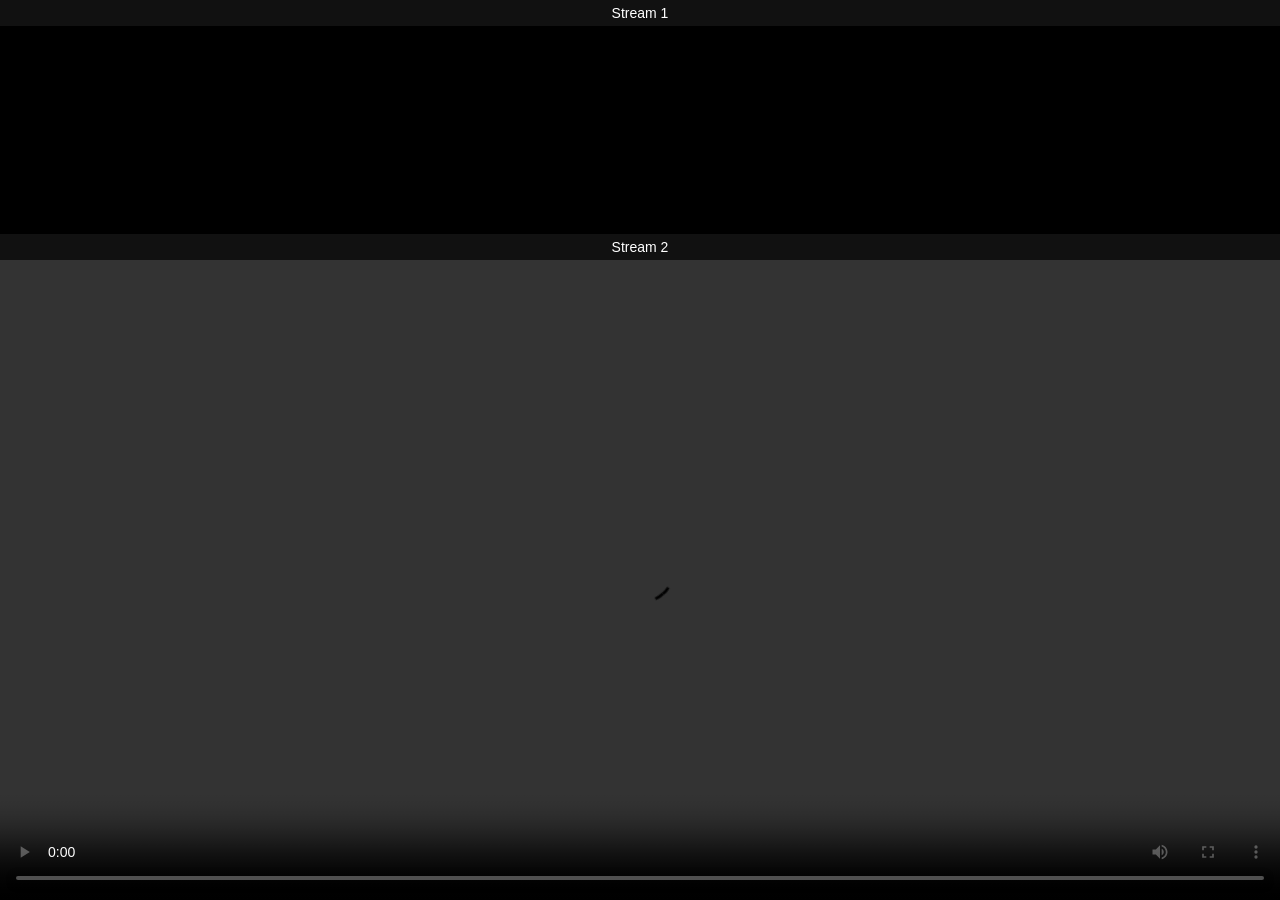
==== index.html @ d9990a70 "Update index.html" ====
<!DOCTYPE html>
<html>

<head>

<meta charset="UTF-8">
<meta name="viewport" content="width=device-width, initial-scale=1">

<title>F1 - Japan</title>
<link rel="icon" type="image/png" href="logo2.png">

<link href="https://vjs.zencdn.net/7.20.3/video-js.css" rel="stylesheet">

<link rel="stylesheet" href="style.css">

</head>

<body>

<div class="container">

<div class="stream-box">

<div class="label">Stream 1</div>

<iframe 
class="stream"
src="https://pooembed.eu/embed/f1/2026/japan/race"
allowfullscreen>
</iframe>

</div>

<div class="stream-box">

<div class="label">Stream 2</div>

<video
id="f1player"
class="video-js stream"
controls
autoplay>

<source 
src="https://hakunamatata5.org:8088/hls/sky-f1.m3u8"
type="application/x-mpegURL">

</video>

</div>

</div>

<script src="https://vjs.zencdn.net/7.20.3/video.min.js"></script>

<script>

videojs('f1player',{
fluid:false
});

</script>

</body>

</html>
---- style.css ----
/* Reset browser defaults */
*{
box-sizing:border-box;
margin:0;
padding:0;
}

/* Prevent scrolling */
html, body{
width:100%;
height:100%;
overflow:hidden;
background:black;
font-family:Arial, sans-serif;
}

/* Main container */
.container{
position:fixed;
top:0;
left:0;
width:100%;
height:100dvh; /* modern viewport fix */
display:flex;
flex-direction:column;
overflow:hidden;
}

/* Streams */
.stream{
flex:1;
width:100%;
border:none;
display:block;
min-height:0;
background:black;
}

/* Optional hover focus effect */
.stream:hover{
flex:1.2;
transition:0.3s;
}

.video-js{
flex:1;
width:100%;
height:100%;
min-height:0;
}

.stream-box{
flex:1;
display:flex;
flex-direction:column;
}

.label{
color:white;
padding:5px;
font-size:14px;
background:#111;
text-align:center;
}
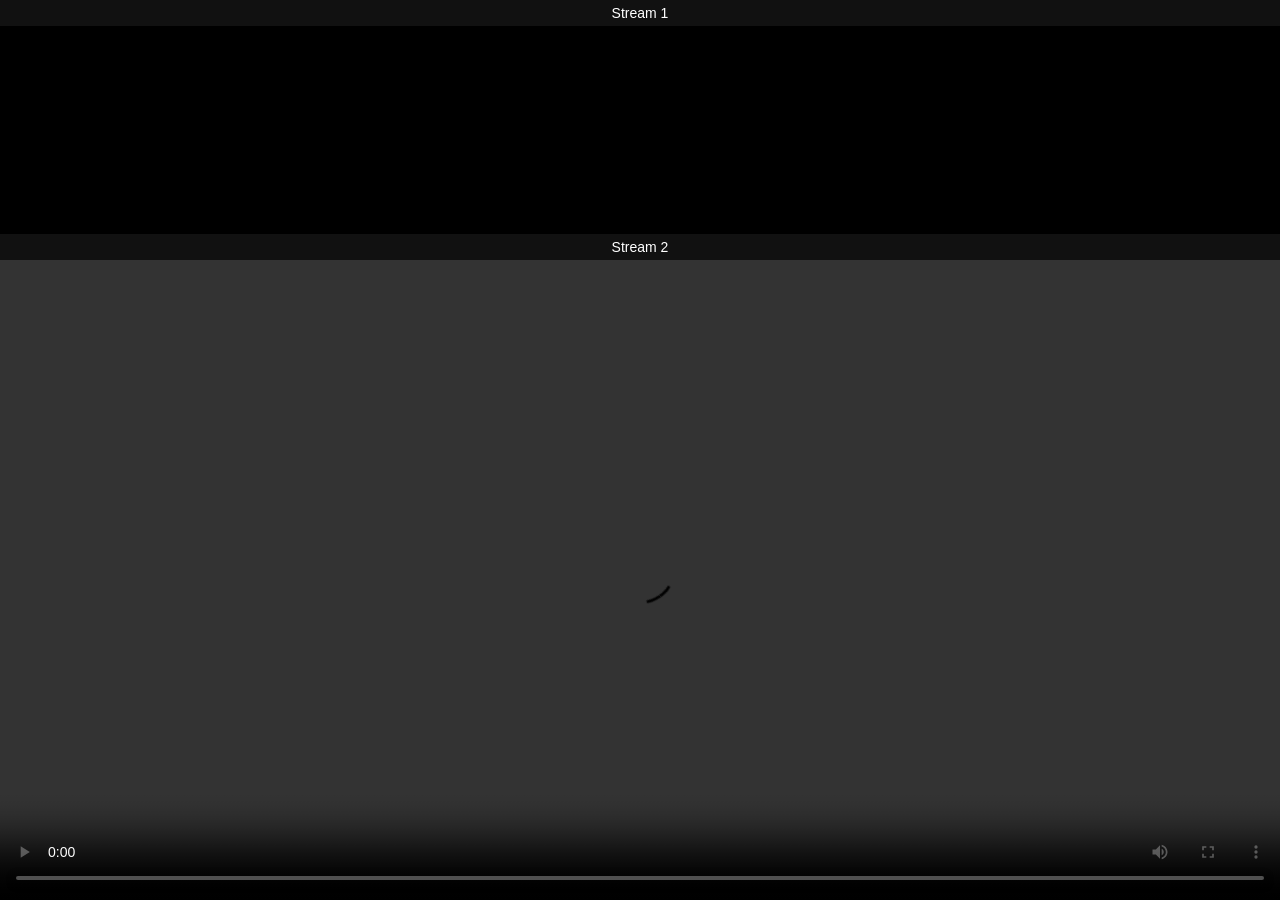
==== commit 45451856: "Update index.html" ====
--- a/index.html
+++ b/index.html
@@ -6,7 +6,7 @@
 <meta charset="UTF-8">
 <meta name="viewport" content="width=device-width, initial-scale=1">
 
-<title>F1 - Japan</title>
+<title>F1 - Monaco FP1 🔴</title>
 <link rel="icon" type="image/png" href="logo2.png">
 
 <link href="https://vjs.zencdn.net/7.20.3/video-js.css" rel="stylesheet">
@@ -25,7 +25,7 @@
 
 <iframe 
 class="stream"
-src="https://pooembed.eu/embed/f1/2026/japan/race"
+src="https://pooembed.eu/embed/f1/2026/monaco/fp1"
 allowfullscreen>
 </iframe>
 
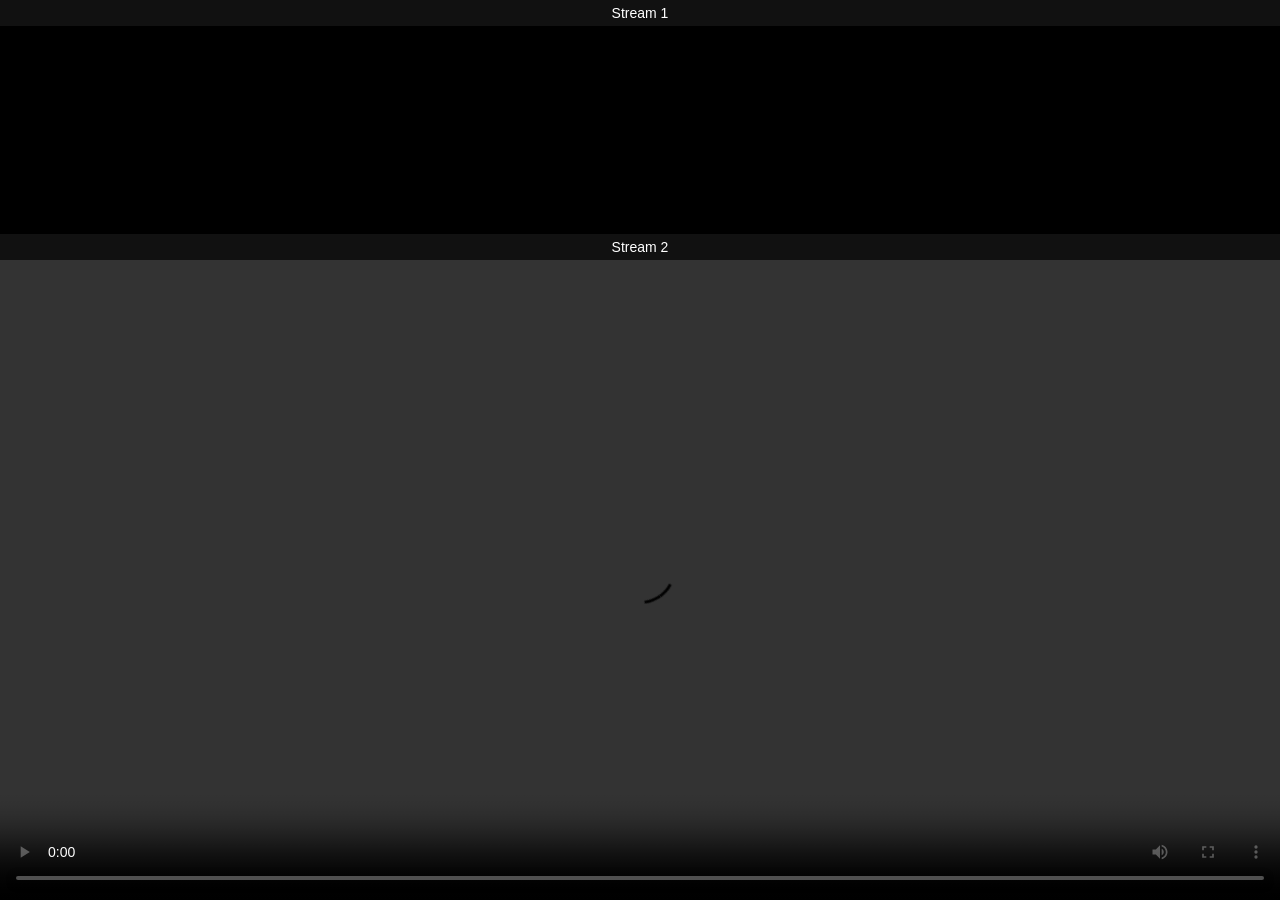
==== commit 40fb7c85: "Update index.html" ====
--- a/index.html
+++ b/index.html
@@ -6,7 +6,7 @@
 <meta charset="UTF-8">
 <meta name="viewport" content="width=device-width, initial-scale=1">
 
-<title>F1 - Monaco FP1 🔴</title>
+<title>F1 - Monaco FP2 🔴</title>
 <link rel="icon" type="image/png" href="logo2.png">
 
 <link href="https://vjs.zencdn.net/7.20.3/video-js.css" rel="stylesheet">
@@ -25,7 +25,7 @@
 
 <iframe 
 class="stream"
-src="https://pooembed.eu/embed/f1/2026/monaco/fp1"
+src="https://pooembed.eu/embed/f1/2026/monaco/fp2"
 allowfullscreen>
 </iframe>
 
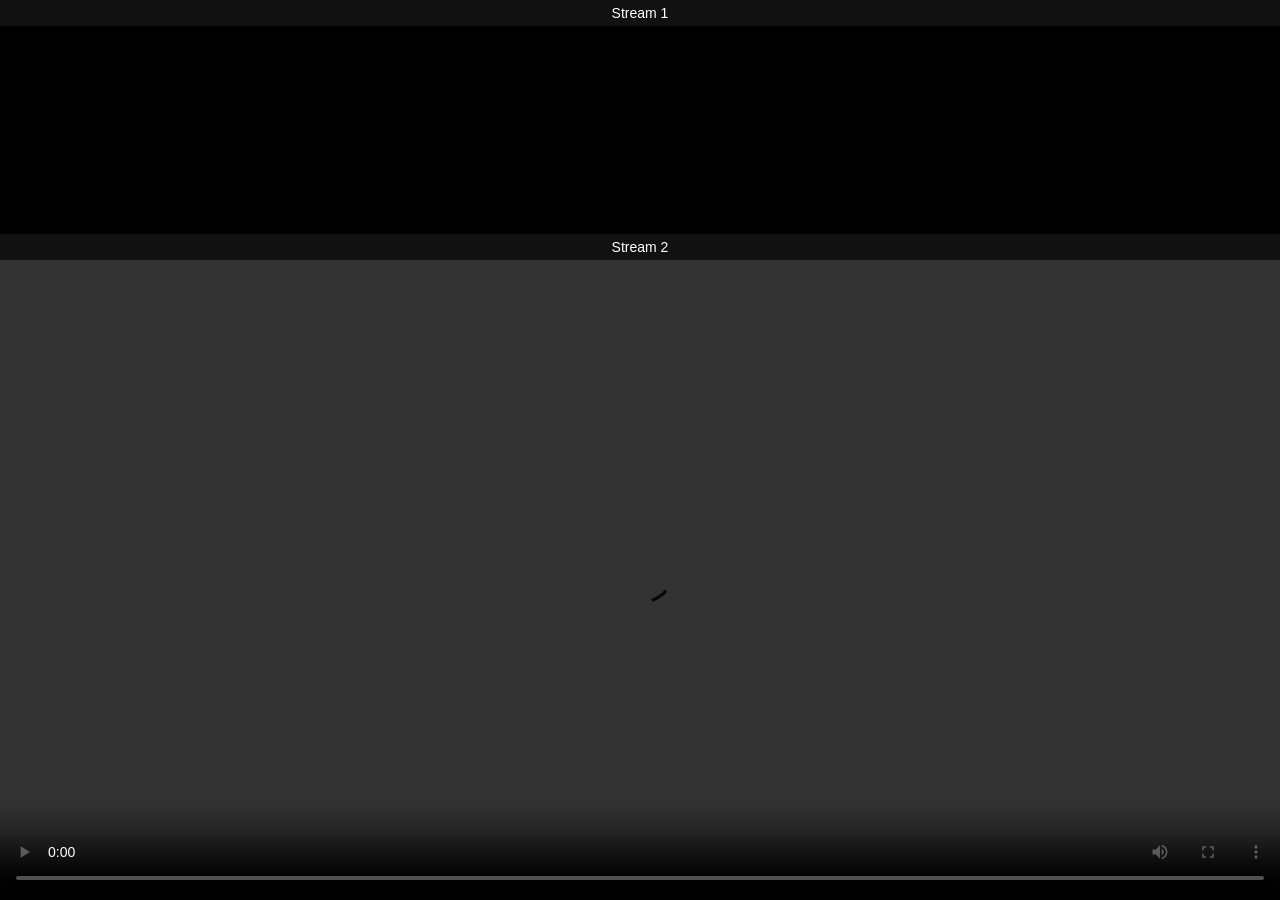
==== commit 664995b9: "Update index.html" ====
--- a/index.html
+++ b/index.html
@@ -6,7 +6,7 @@
 <meta charset="UTF-8">
 <meta name="viewport" content="width=device-width, initial-scale=1">
 
-<title>F1 - Monaco FP2 🔴</title>
+<title>F1 - Monaco FP3 🔴</title>
 <link rel="icon" type="image/png" href="logo2.png">
 
 <link href="https://vjs.zencdn.net/7.20.3/video-js.css" rel="stylesheet">
@@ -25,7 +25,7 @@
 
 <iframe 
 class="stream"
-src="https://pooembed.eu/embed/f1/2026/monaco/fp2"
+src="https://pooembed.eu/embed/f1/2026/monaco/fp3"
 allowfullscreen>
 </iframe>
 
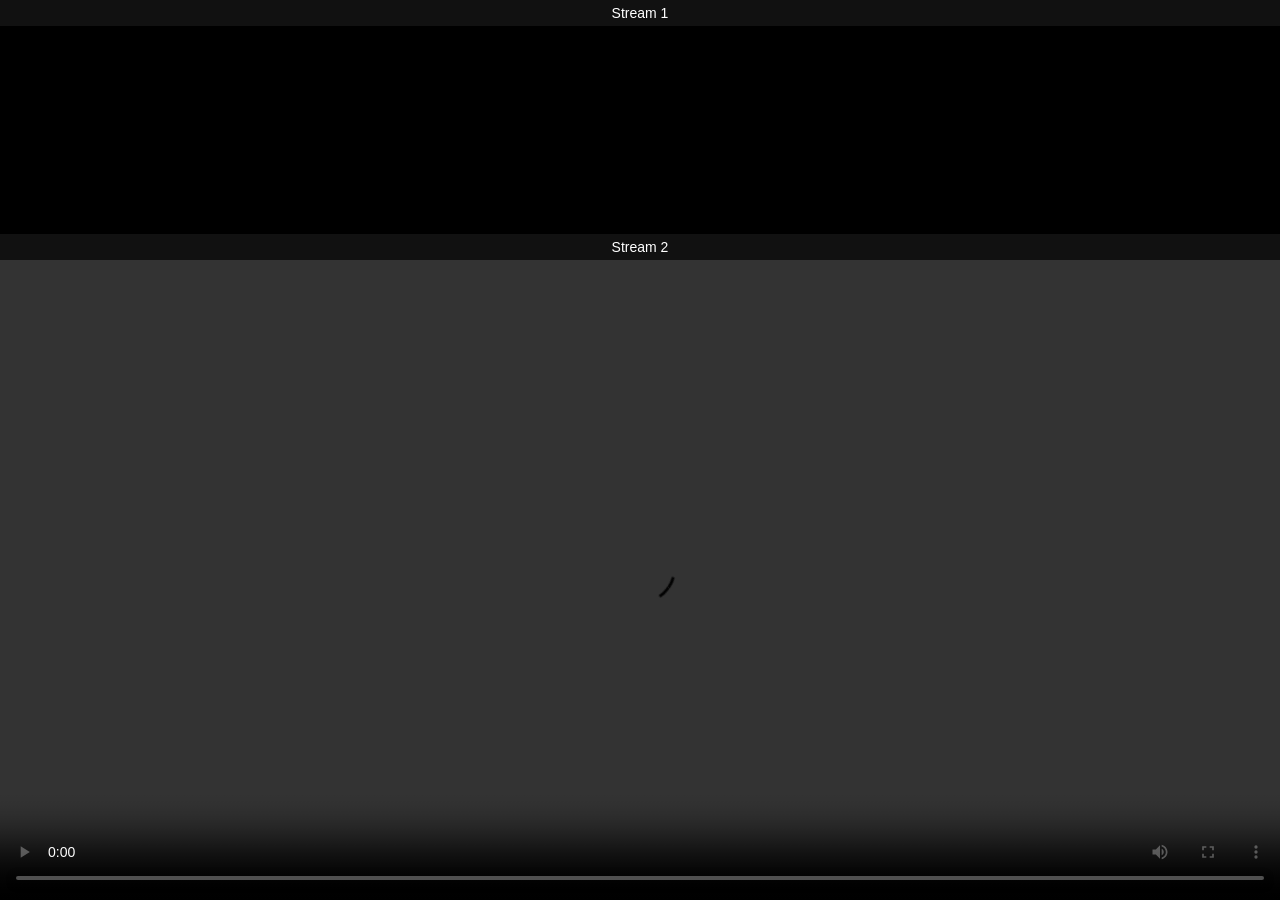
==== commit 082ecd17: "Update index.html" ====
--- a/index.html
+++ b/index.html
@@ -25,7 +25,7 @@
 
 <iframe 
 class="stream"
-src="https://pooembed.eu/embed/f1/2026/monaco/fp3"
+src="https://embedindia.st/embed/f1/2026/monaco/fp3"
 allowfullscreen>
 </iframe>
 
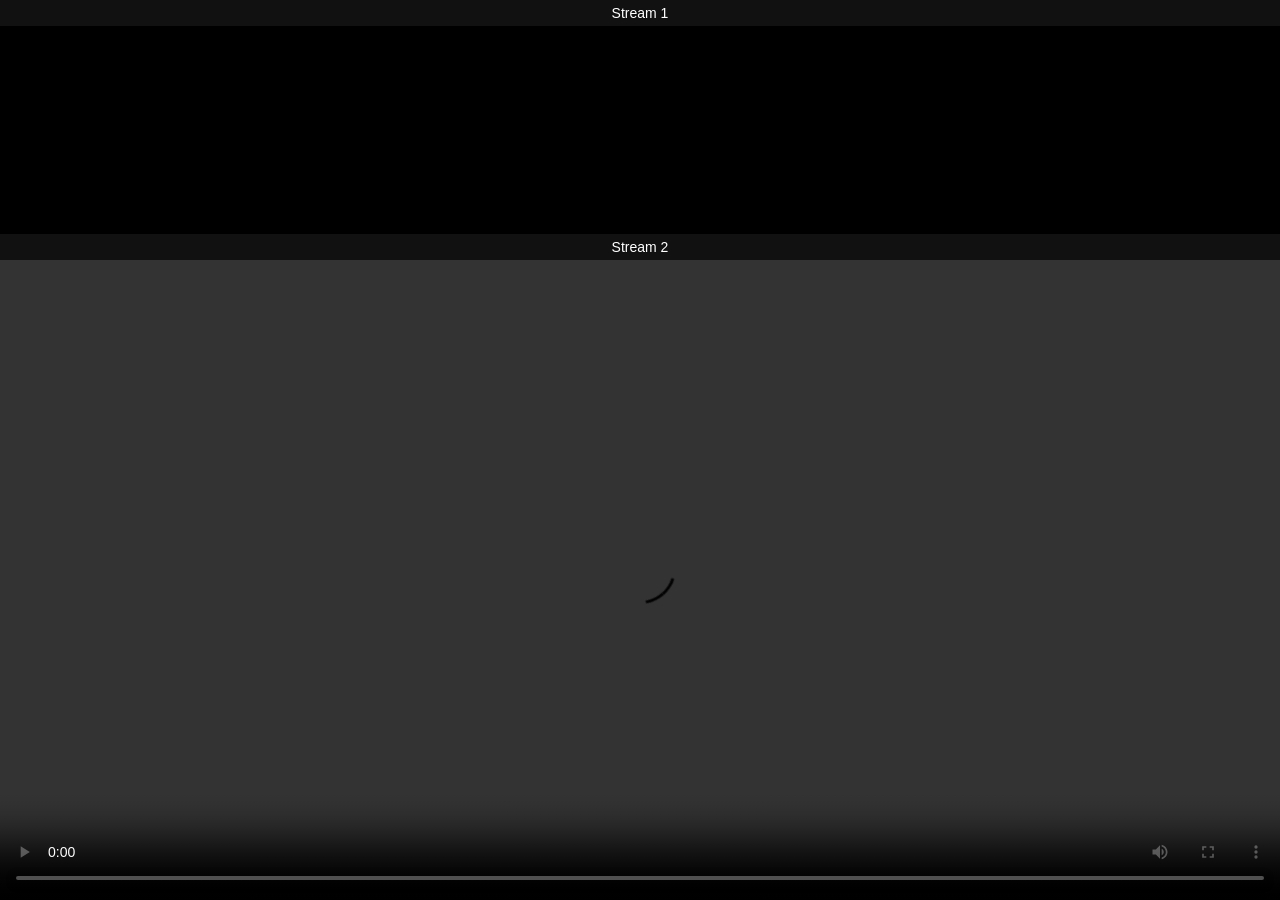
==== commit a27b2c77: "Update index.html" ====
--- a/index.html
+++ b/index.html
@@ -6,7 +6,7 @@
 <meta charset="UTF-8">
 <meta name="viewport" content="width=device-width, initial-scale=1">
 
-<title>F1 - Monaco FP3 🔴</title>
+<title>F1 - Monaco Qualifying 🔴</title>
 <link rel="icon" type="image/png" href="logo2.png">
 
 <link href="https://vjs.zencdn.net/7.20.3/video-js.css" rel="stylesheet">
@@ -25,7 +25,7 @@
 
 <iframe 
 class="stream"
-src="https://embedindia.st/embed/f1/2026/monaco/fp3"
+src="https://embedindia.st/embed/f1/2026/monaco/qualifying"
 allowfullscreen>
 </iframe>
 
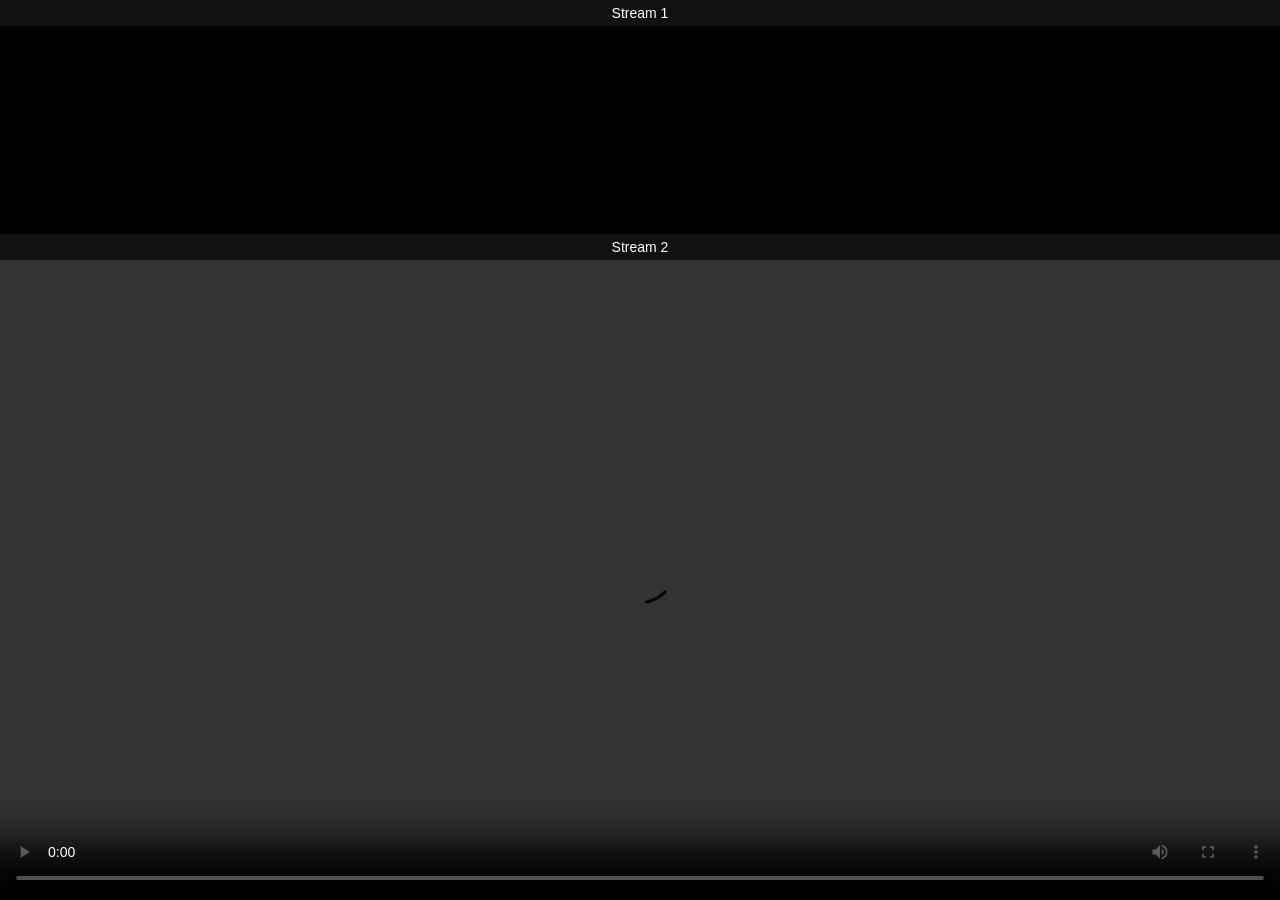
==== commit 5a35a9e3: "Update index.html" ====
--- a/index.html
+++ b/index.html
@@ -6,7 +6,7 @@
 <meta charset="UTF-8">
 <meta name="viewport" content="width=device-width, initial-scale=1">
 
-<title>F1 - Monaco Qualifying 🔴</title>
+<title>F1 - Monaco RACE 🔴</title>
 <link rel="icon" type="image/png" href="logo2.png">
 
 <link href="https://vjs.zencdn.net/7.20.3/video-js.css" rel="stylesheet">
@@ -25,7 +25,7 @@
 
 <iframe 
 class="stream"
-src="https://embedindia.st/embed/f1/2026/monaco/qualifying"
+src="https://embedindia.st/embed/f1/2026/monaco/race"
 allowfullscreen>
 </iframe>
 
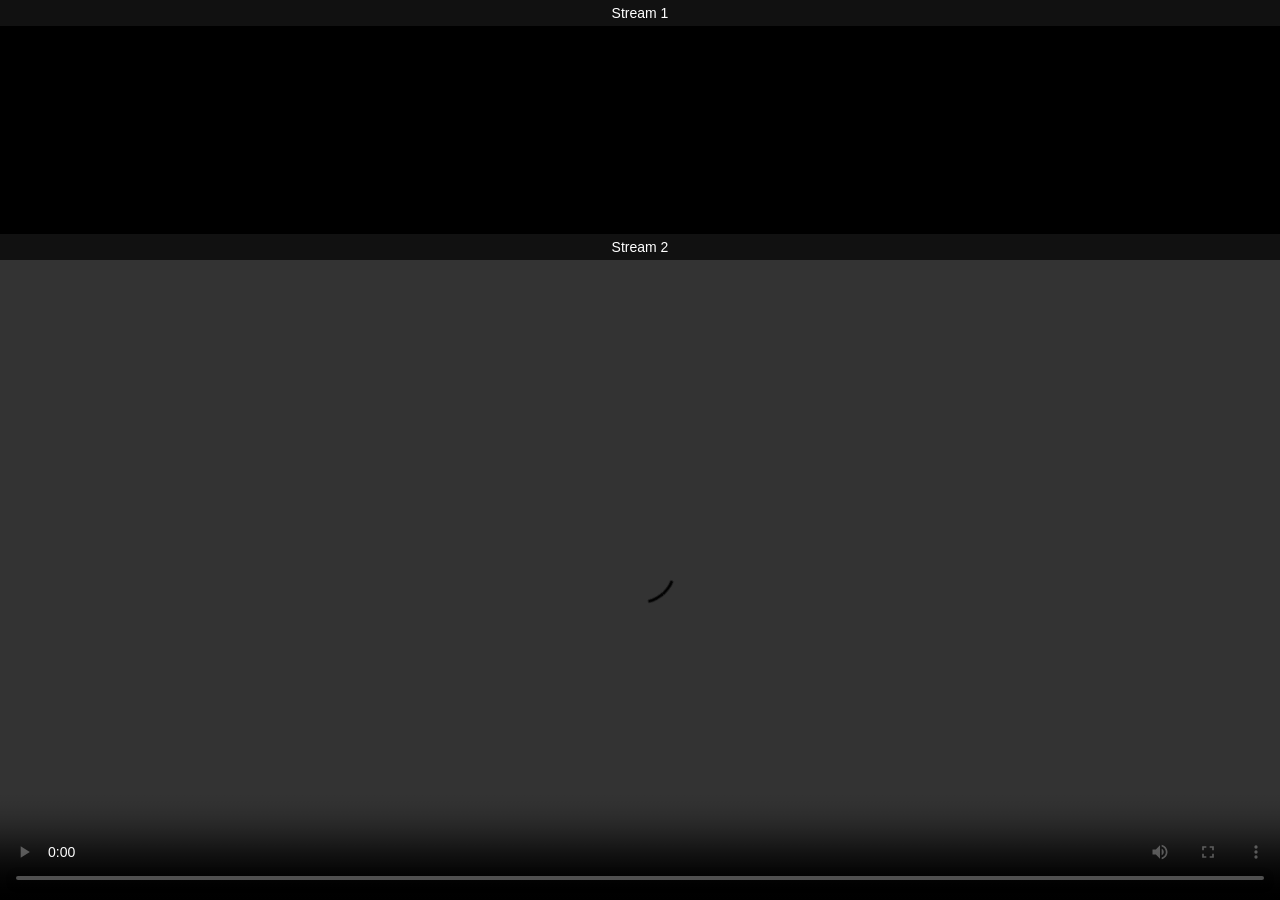
==== commit dc93ed9e: "Update index.html" ====
--- a/index.html
+++ b/index.html
@@ -6,7 +6,7 @@
 <meta charset="UTF-8">
 <meta name="viewport" content="width=device-width, initial-scale=1">
 
-<title>F1 - Monaco RACE 🔴</title>
+<title>F1 - British GP RACE 🔴</title>
 <link rel="icon" type="image/png" href="logo2.png">
 
 <link href="https://vjs.zencdn.net/7.20.3/video-js.css" rel="stylesheet">
@@ -25,7 +25,7 @@
 
 <iframe 
 class="stream"
-src="https://embedindia.st/embed/f1/2026/monaco/race"
+src="https://pushembdz.store/embed/a8d5deb2-da73-4ea5-9588-1e937b908ed6"
 allowfullscreen>
 </iframe>
 
